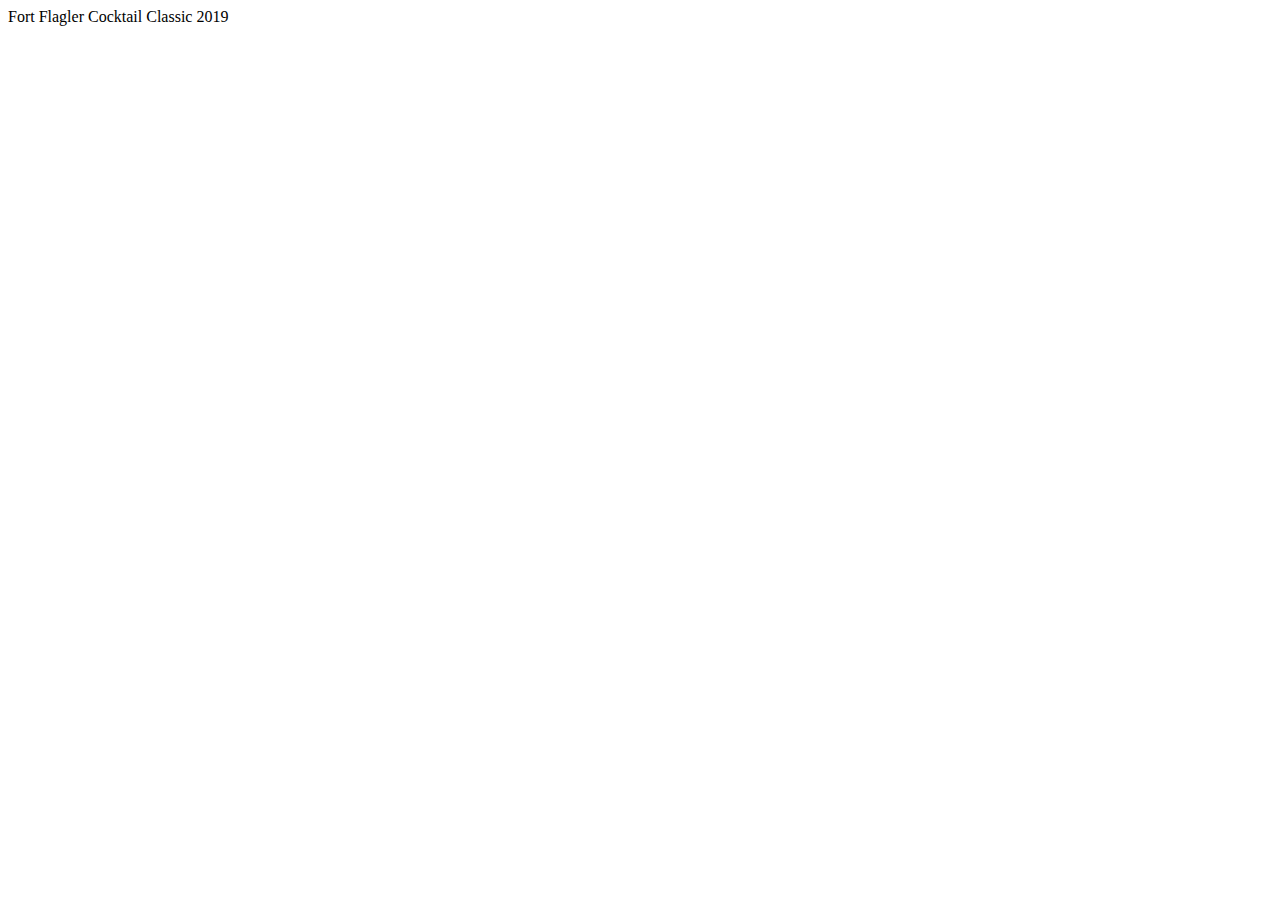
==== index.html @ de88b43a "index.html" ====
<!DOCTYPE html>
<html lang="en">
<head>
  <meta charset="UTF-8">
  <meta name="viewport" content="width=device-width, initial-scale=1.0">
  <meta http-equiv="X-UA-Compatible" content="ie=edge">
  <title>Fort Flagler Cocktail Classic</title>
</head>
 <header>Fort Flagler Cocktail Classic 2019</header>
<body>
  
</body>
</html>
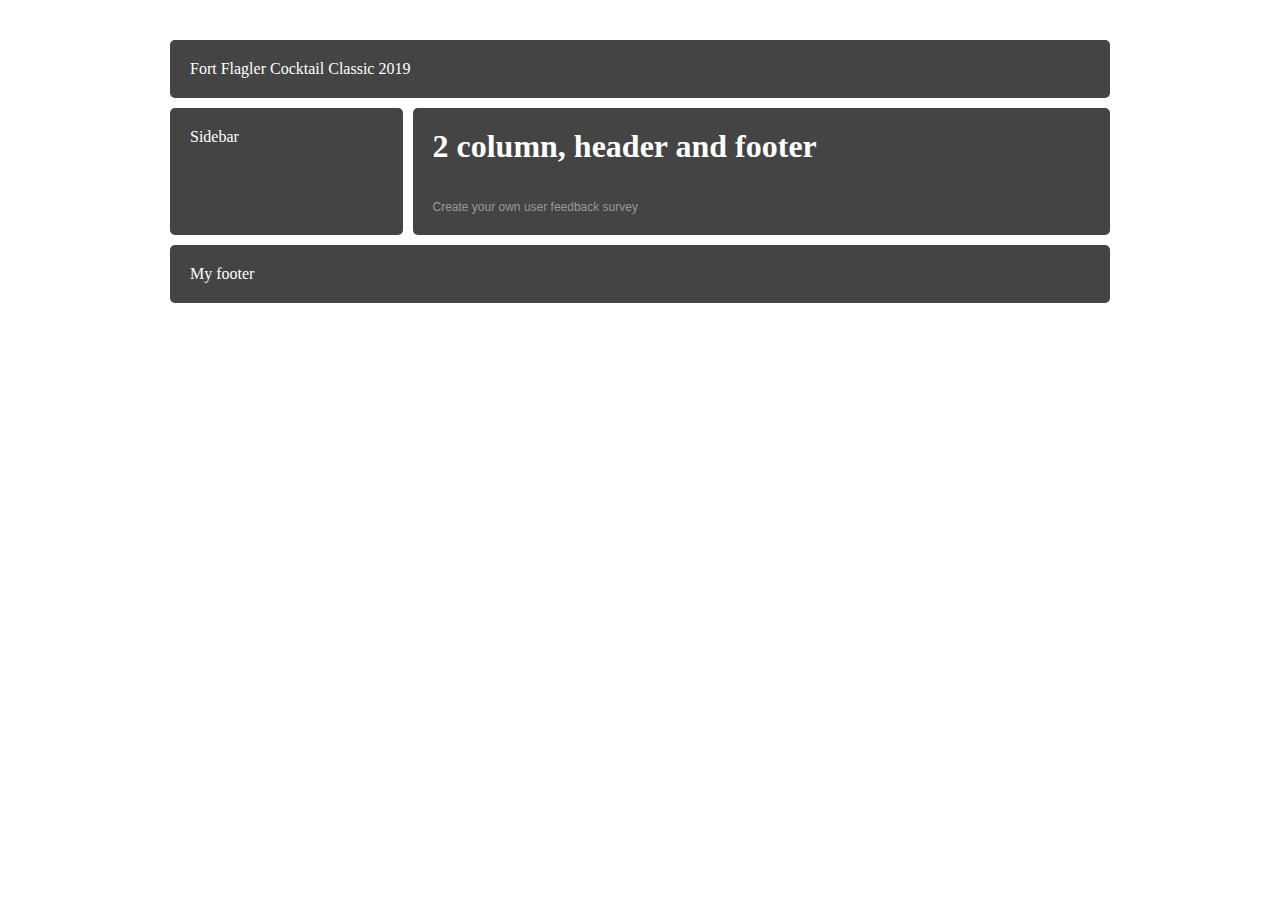
==== commit 72fca4cd: "update" ====
--- a/index.html
+++ b/index.html
@@ -5,9 +5,28 @@
   <meta name="viewport" content="width=device-width, initial-scale=1.0">
   <meta http-equiv="X-UA-Compatible" content="ie=edge">
   <title>Fort Flagler Cocktail Classic</title>
+  <link rel="stylesheet" href="style.css">
 </head>
- <header>Fort Flagler Cocktail Classic 2019</header>
+ <header></header>
 <body>
-  
+  <div class="wrapper">
+    <header class="header">Fort Flagler Cocktail Classic 2019</header>
+    <aside class="sidebar">Sidebar</aside>
+    <article class="content">
+      <h1>2 column, header and footer</h1>
+      <script>(function(t,e,s,n){var o,a,c;t.SMCX=t.SMCX||[],e.getElementById(n)||(o=e.getElementsByTagName(s),a=o[o.length-1],c=e.createElement(s),c.type="text/javascript",c.async=!0,c.id=n,c.src=["https:"===location.protocol?"https://":"http://","widget.surveymonkey.com/collect/website/js/tRaiETqnLgj758hTBazgd1mfMaGTgQutc9S6ssGEE_2BUmA_2BXv8C9uUS28Mxj1T_2Fxi.js"].join(""),a.parentNode.insertBefore(c,a))})(window,document,"script","smcx-sdk");</script><a style="font: 12px Helvetica, sans-serif; color: #999; text-decoration: none;" href=https://www.surveymonkey.com> Create your own user feedback survey </a>
+      <script>
+        var frame = document.getElementById('myFrame');
+            frame.onload = function () {
+                var body = frame.contentWindow.document.querySelector('body');
+                body.style.color = 'red';
+                body.style.fontSize = '20px';
+                body.style.lineHeight = '20px';
+            };
+        </script>
+    </article>
+    <footer class="footer">My footer</footer>
+  </div>
+
 </body>
 </html>--- a/style.css
+++ b/style.css
@@ -0,0 +1,66 @@
+
+ *, *:before, *:after {
+  box-sizing: border-box;
+}
+
+body {
+  margin: 40px;
+  font-family: 'Open Sans', 'sans-serif';
+  background-color: #fff;
+  color: #444;
+}
+
+h1, p {
+  margin: 0 0 1em 0;
+}
+
+.wrapper {
+  max-width: 940px;
+  margin: 0 20px;
+  display: grid;
+  grid-gap: 10px;
+}
+
+@media screen and (min-width: 500px) {
+
+  /* no grid support? */
+  .sidebar {
+    float: left;
+    width: 19.1489%;
+  }
+
+  .content {
+    float: right;
+    width: 79.7872%;
+  }
+
+  .wrapper {
+    margin: 0 auto;
+    grid-template-columns: 1fr 3fr;
+  }
+  
+  .header, .footer {
+    grid-column: 1 / -1;
+    /* needed for the floated layout */
+    clear: both;
+  }
+
+}
+
+.wrapper > * {
+  background-color: #444;
+  color: #fff;
+  border-radius: 5px;
+  padding: 20px;
+  font-size: 100%;
+  /* needed for the floated layout*/
+  margin-bottom: 10px;
+}
+
+/* We need to set the widths used on floated items back to auto, and remove the bottom margin as when we have grid we have gaps. */
+@supports (display: grid) {
+  .wrapper > * {
+    width: auto;
+    margin: 0;
+  }
+}
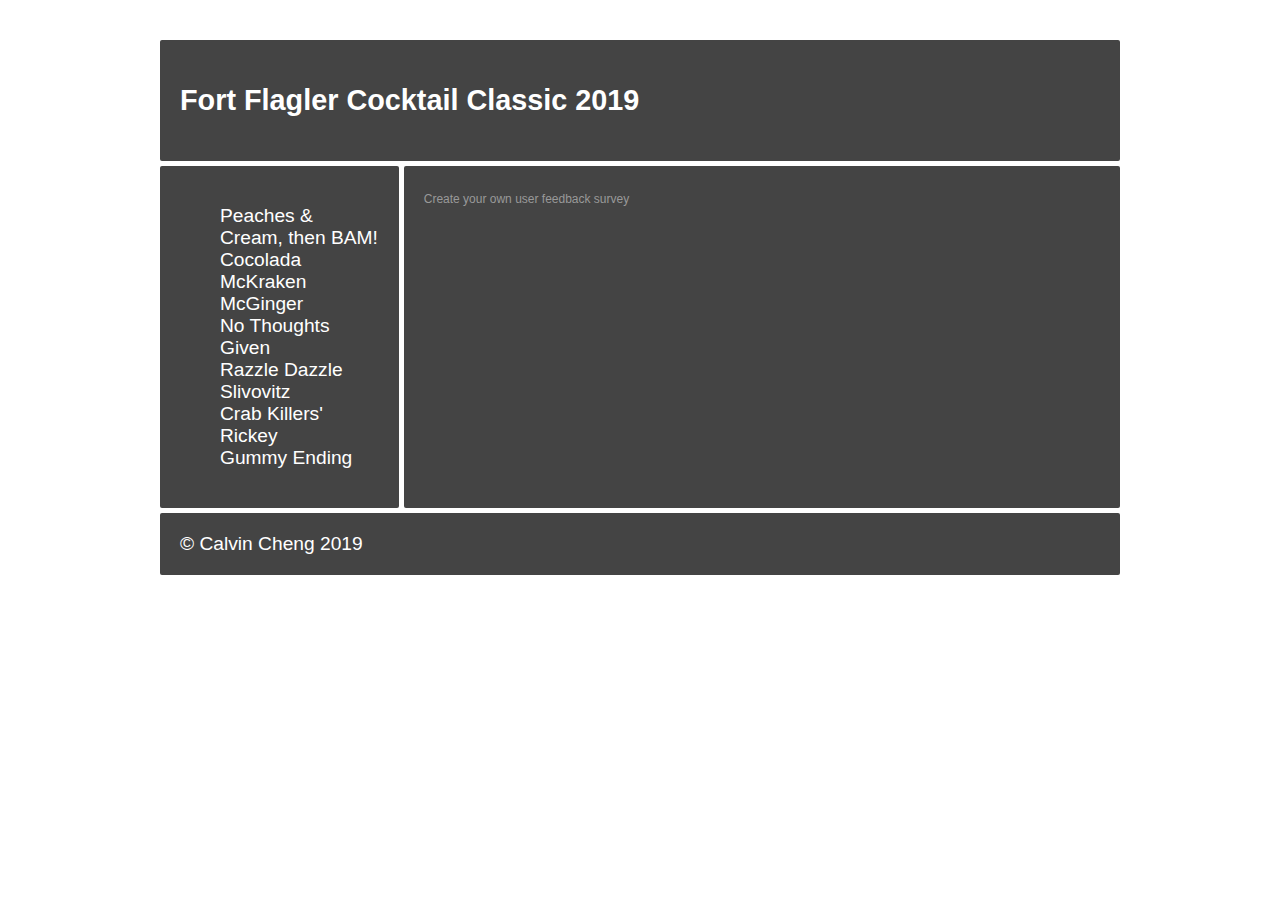
==== commit 3d16a9e3: "final" ====
--- a/index.html
+++ b/index.html
@@ -6,27 +6,31 @@
   <meta http-equiv="X-UA-Compatible" content="ie=edge">
   <title>Fort Flagler Cocktail Classic</title>
   <link rel="stylesheet" href="style.css">
+  <script src="https://code.jquery.com/jquery-1.10.2.js"></script>
 </head>
  <header></header>
 <body>
   <div class="wrapper">
-    <header class="header">Fort Flagler Cocktail Classic 2019</header>
-    <aside class="sidebar">Sidebar</aside>
+    <header class="header"><h2>Fort Flagler Cocktail Classic 2019</h2></header>
+    <aside class="sidebar">
+        <div id="nav-placeholder">
+
+          </div>
+<!--Navigation bar-->
+          <script>
+          $(function(){
+            $("#nav-placeholder").load("./nav.html");
+          });
+          </script>
+          <!--end of Navigation bar-->
+    </aside>
     <article class="content">
-      <h1>2 column, header and footer</h1>
-      <script>(function(t,e,s,n){var o,a,c;t.SMCX=t.SMCX||[],e.getElementById(n)||(o=e.getElementsByTagName(s),a=o[o.length-1],c=e.createElement(s),c.type="text/javascript",c.async=!0,c.id=n,c.src=["https:"===location.protocol?"https://":"http://","widget.surveymonkey.com/collect/website/js/tRaiETqnLgj758hTBazgd1mfMaGTgQutc9S6ssGEE_2BUmA_2BXv8C9uUS28Mxj1T_2Fxi.js"].join(""),a.parentNode.insertBefore(c,a))})(window,document,"script","smcx-sdk");</script><a style="font: 12px Helvetica, sans-serif; color: #999; text-decoration: none;" href=https://www.surveymonkey.com> Create your own user feedback survey </a>
-      <script>
-        var frame = document.getElementById('myFrame');
-            frame.onload = function () {
-                var body = frame.contentWindow.document.querySelector('body');
-                body.style.color = 'red';
-                body.style.fontSize = '20px';
-                body.style.lineHeight = '20px';
-            };
-        </script>
+      <div id="peachesSurvey">
+        <script>(function(t,e,s,n){var o,a,c;t.SMCX=t.SMCX||[],e.getElementById(n)||(o=e.getElementsByTagName(s),a=o[o.length-1],c=e.createElement(s),c.type="text/javascript",c.async=!0,c.id=n,c.src=["https:"===location.protocol?"https://":"http://","widget.surveymonkey.com/collect/website/js/tRaiETqnLgj758hTBazgd1mfMaGTgQutc9S6ssGEE_2BUmA_2BXv8C9uUS28Mxj1T_2Fxi.js"].join(""),a.parentNode.insertBefore(c,a))})(window,document,"script","smcx-sdk");</script><a style="font: 12px Helvetica, sans-serif; color: #999; text-decoration: none;" href=https://www.surveymonkey.com> Create your own user feedback survey </a>
+      </div>
     </article>
-    <footer class="footer">My footer</footer>
+    <footer class="footer">&copy; Calvin Cheng 2019</footer>
   </div>
-
+<script src="./app.js"></script>
 </body>
 </html>--- a/style.css
+++ b/style.css
@@ -4,21 +4,49 @@
 }
 
 body {
-  margin: 40px;
-  font-family: 'Open Sans', 'sans-serif';
+  margin: 40px 0px 10px 0px;
+  font-family: "Avenir Next", "Avenir", sans-serif;
   background-color: #fff;
   color: #444;
 }
-
+a {
+  color: white;
+}
+a:link {
+  text-decoration: none;
+}
+
+a:visited {
+  text-decoration: none;
+}
+
+a:hover {
+  text-decoration: none;
+  color: yellow;
+}
+
+a:active {
+  text-decoration: underline;
+}
 h1, p {
   margin: 0 0 1em 0;
 }
 
+li {
+  list-style-type: none;
+}
+
+/* #divStart{
+  background-color: whitesmoke;
+  width: 500px;
+  height: 600px
+} */
+
 .wrapper {
-  max-width: 940px;
-  margin: 0 20px;
+  max-width: 960px;
+  margin: 0 10px;
   display: grid;
-  grid-gap: 10px;
+  grid-gap: 5px;
 }
 
 @media screen and (min-width: 500px) {
@@ -50,9 +78,9 @@
 .wrapper > * {
   background-color: #444;
   color: #fff;
-  border-radius: 5px;
+  border-radius: 2px;
   padding: 20px;
-  font-size: 100%;
+  font-size: 120%;
   /* needed for the floated layout*/
   margin-bottom: 10px;
 }
@@ -64,3 +92,147 @@
     margin: 0;
   }
 }
+
+@media only screen and (max-width: 500px) {
+  body {
+    background-color: #444;
+  }
+  .wrapper > * {
+    background-color: #444;
+    color: #fff;
+    border-radius: 2px;
+    padding: 0px 0px 0px 0px;
+    font-size: 120%;
+    /* needed for the floated layout*/
+    margin-bottom: 10px;
+  }
+
+#menuToggle
+{
+  display: block;
+  position: relative;
+  top: 50px;
+  left: 50px;
+  
+  z-index: 1;
+  
+  -webkit-user-select: none;
+  user-select: none;
+}
+
+#menuToggle input
+{
+  display: block;
+  width: 40px;
+  height: 32px;
+  position: absolute;
+  top: -7px;
+  left: -5px;
+  
+  cursor: pointer;
+  
+  opacity: 0; /* hide this */
+  z-index: 2; /* and place it over the hamburger */
+  
+  -webkit-touch-callout: none;
+}
+
+/*
+ * Just a quick hamburger
+ */
+#menuToggle span
+{
+  display: block;
+  width: 33px;
+  height: 4px;
+  margin-bottom: 5px;
+  position: relative;
+  
+  background: #cdcdcd;
+  border-radius: 3px;
+  
+  z-index: 1;
+  
+  transform-origin: 4px 0px;
+  
+  transition: transform 0.5s cubic-bezier(0.77,0.2,0.05,1.0),
+              background 0.5s cubic-bezier(0.77,0.2,0.05,1.0),
+              opacity 0.55s ease;
+}
+
+#menuToggle span:first-child
+{
+  transform-origin: 0% 0%;
+}
+
+#menuToggle span:nth-last-child(2)
+{
+  transform-origin: 0% 100%;
+}
+
+/* 
+ * Transform all the slices of hamburger
+ * into a crossmark.
+ */
+#menuToggle input:checked ~ span
+{
+  opacity: 1;
+  transform: rotate(45deg) translate(-2px, -1px);
+  background: #232323;
+}
+
+/*
+ * But let's hide the middle one.
+ */
+#menuToggle input:checked ~ span:nth-last-child(3)
+{
+  opacity: 0;
+  transform: rotate(0deg) scale(0.2, 0.2);
+}
+
+/*
+ * Ohyeah and the last one should go the other direction
+ */
+#menuToggle input:checked ~ span:nth-last-child(2)
+{
+  transform: rotate(-45deg) translate(0, -1px);
+}
+
+/*
+ * Make this absolute positioned
+ * at the top left of the screen
+ */
+#menu
+{
+  position: absolute;
+  width: 300px;
+  margin: -100px 0 0 -50px;
+  padding: 50px;
+  padding-top: 125px;
+  
+  background: #444;
+  list-style-type: none;
+  -webkit-font-smoothing: antialiased;
+  /* to stop flickering of text in safari */
+  
+  transform-origin: 0% 0%;
+  transform: translate(-100%, 0);
+  
+  transition: transform 0.5s cubic-bezier(0.77,0.2,0.05,1.0);
+}
+
+#menu li
+{
+  padding: 10px 0;
+  font-size: 22px;
+}
+
+/*
+ * And let's slide it in from the left
+ */
+#menuToggle input:checked ~ ul
+{
+  transform: none;
+}
+
+}
